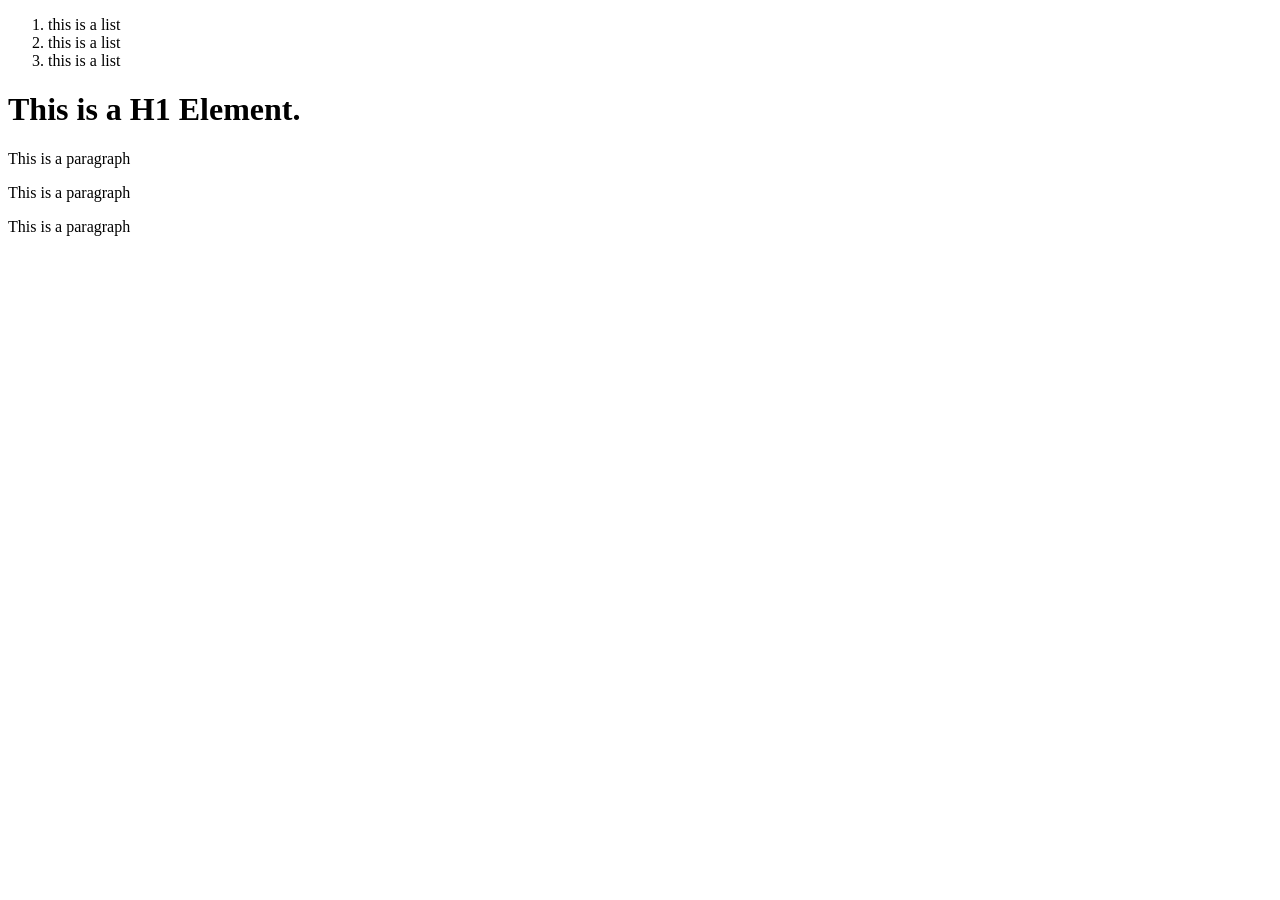
==== index.html @ 7719c1f0 "uploaded DOM Pratices" ====
<!DOCTYPE html>
<html lang="en">
<head>
    <meta charset="UTF-8">
    <meta name="viewport" content="width=device-width, initial-scale=1.0">
    <title>Leraning DOM</title>
    <script src="index.js" defer></script>
</head>
<body>
    <ol>
        <li>this is a list</li>
        <li>this is a list</li>
        <li>this is a list</li>
    </ol>

    <h1 id="intro">
        This is a H1 Element.
    </h1>
    
    <p class="text">This is a paragraph</p>
    <p class="text">This is a paragraph</p>
    <p class="text">This is a paragraph</p>

    
</body>
</html>
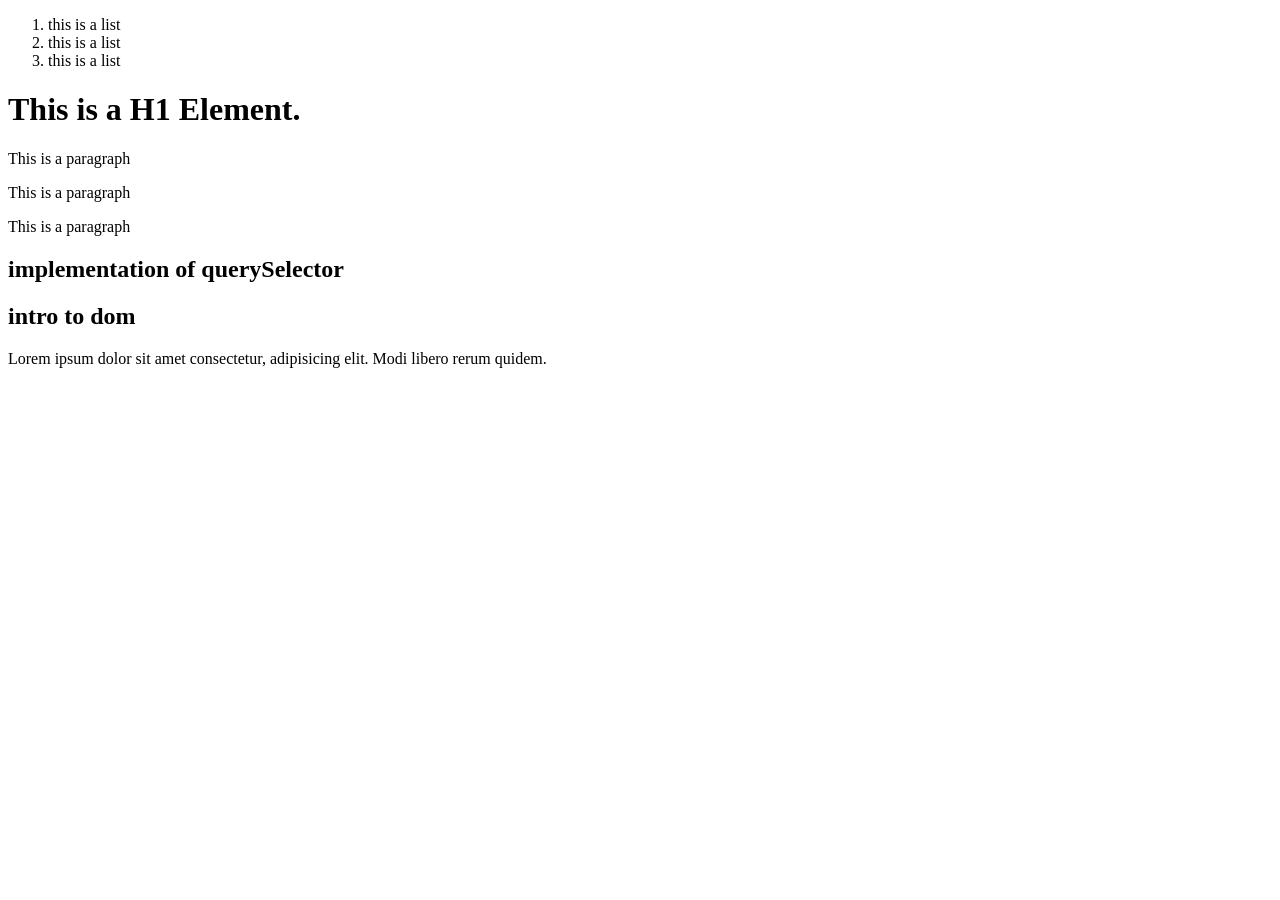
==== commit 14d38ca7: "Acessing DOM Elements" ====
--- a/index.html
+++ b/index.html
@@ -21,6 +21,16 @@
     <p class="text">This is a paragraph</p>
     <p class="text">This is a paragraph</p>
 
-    
+
+
+    <h2 class="title" id="title">implementation of querySelector</h2>
+
+    <div>
+        <h2>intro to dom</h2>
+
+        <p>
+            Lorem ipsum dolor sit amet consectetur, adipisicing elit. Modi libero rerum quidem.
+        </p>
+    </div>
 </body>
 </html>
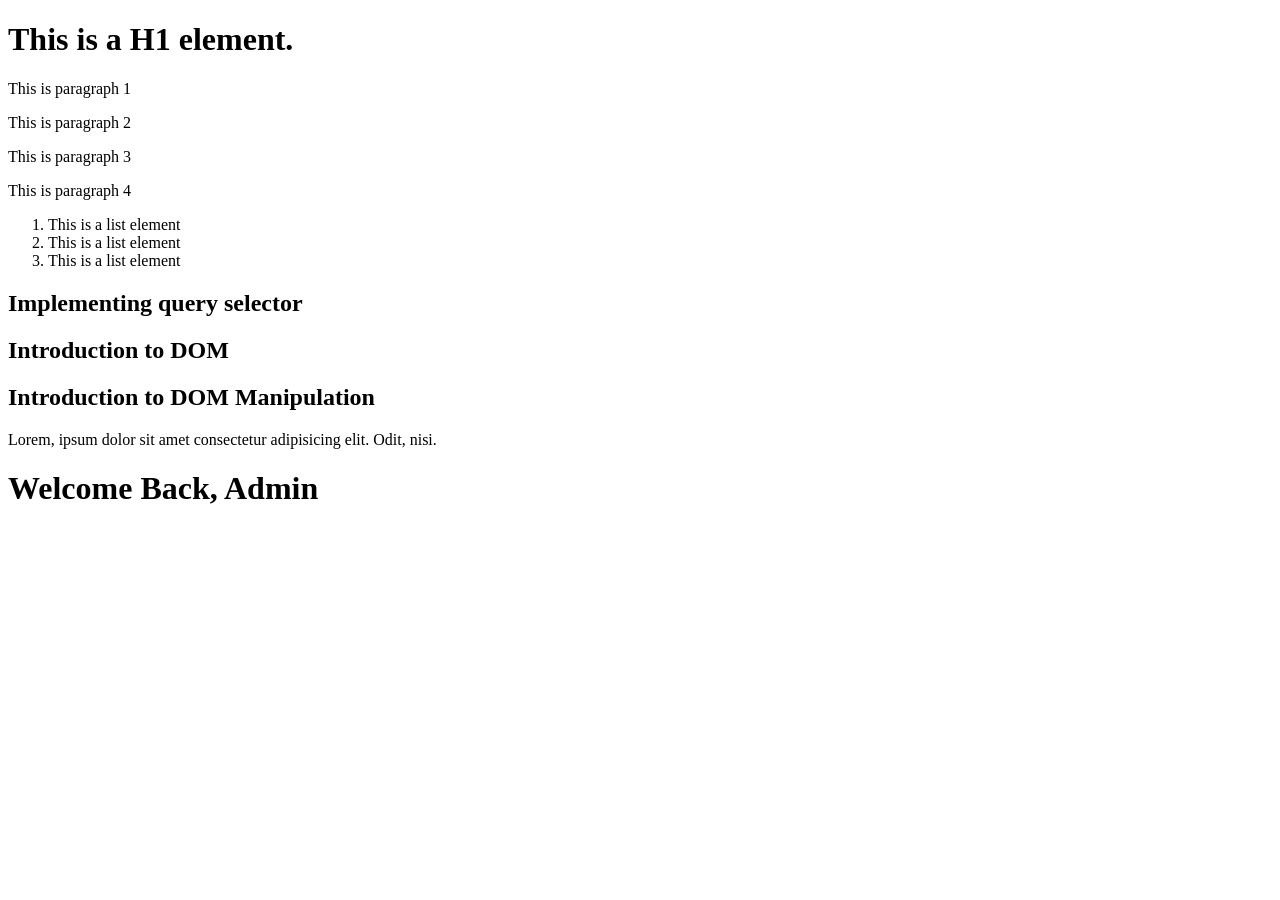
==== commit bd3ece6b: "Acessing DOM Elements" ====
--- a/index.html
+++ b/index.html
@@ -3,34 +3,41 @@
 <head>
     <meta charset="UTF-8">
     <meta name="viewport" content="width=device-width, initial-scale=1.0">
-    <title>Leraning DOM</title>
+    <title>Learning DOM</title>
     <script src="index.js" defer></script>
 </head>
 <body>
+
+    <h1 id="intro">
+        This is a H1 element.
+    </h1>
+
+    <p class="text">This is paragraph 1</p>
+    <p class="text">This is paragraph 2</p>
+    <p class="text">This is paragraph 3</p>
+    <p class="text">This is paragraph 4</p>
+
     <ol>
-        <li>this is a list</li>
-        <li>this is a list</li>
-        <li>this is a list</li>
+        <li>This is a list element</li>
+        <li>This is a list element</li>
+        <li>This is a list element</li>
     </ol>
 
-    <h1 id="intro">
-        This is a H1 Element.
-    </h1>
-    
-    <p class="text">This is a paragraph</p>
-    <p class="text">This is a paragraph</p>
-    <p class="text">This is a paragraph</p>
+    <h2 class="title" id="title">Implementing query selector</h2>
 
-
-
-    <h2 class="title" id="title">implementation of querySelector</h2>
-
-    <div>
-        <h2>intro to dom</h2>
+    <div class="dom">
+        <h2>Introduction to DOM</h2>
+        <h2>Introduction to DOM Manipulation</h2>
 
         <p>
-            Lorem ipsum dolor sit amet consectetur, adipisicing elit. Modi libero rerum quidem.
+            Lorem, ipsum dolor sit amet consectetur adipisicing elit. Odit, nisi.
         </p>
     </div>
+
+    <header id="main-header">
+        <h1>Welcome Back, Admin</h1>
+    </header>
+    
+    <!-- <script src="index.js"></script> -->
 </body>
 </html>
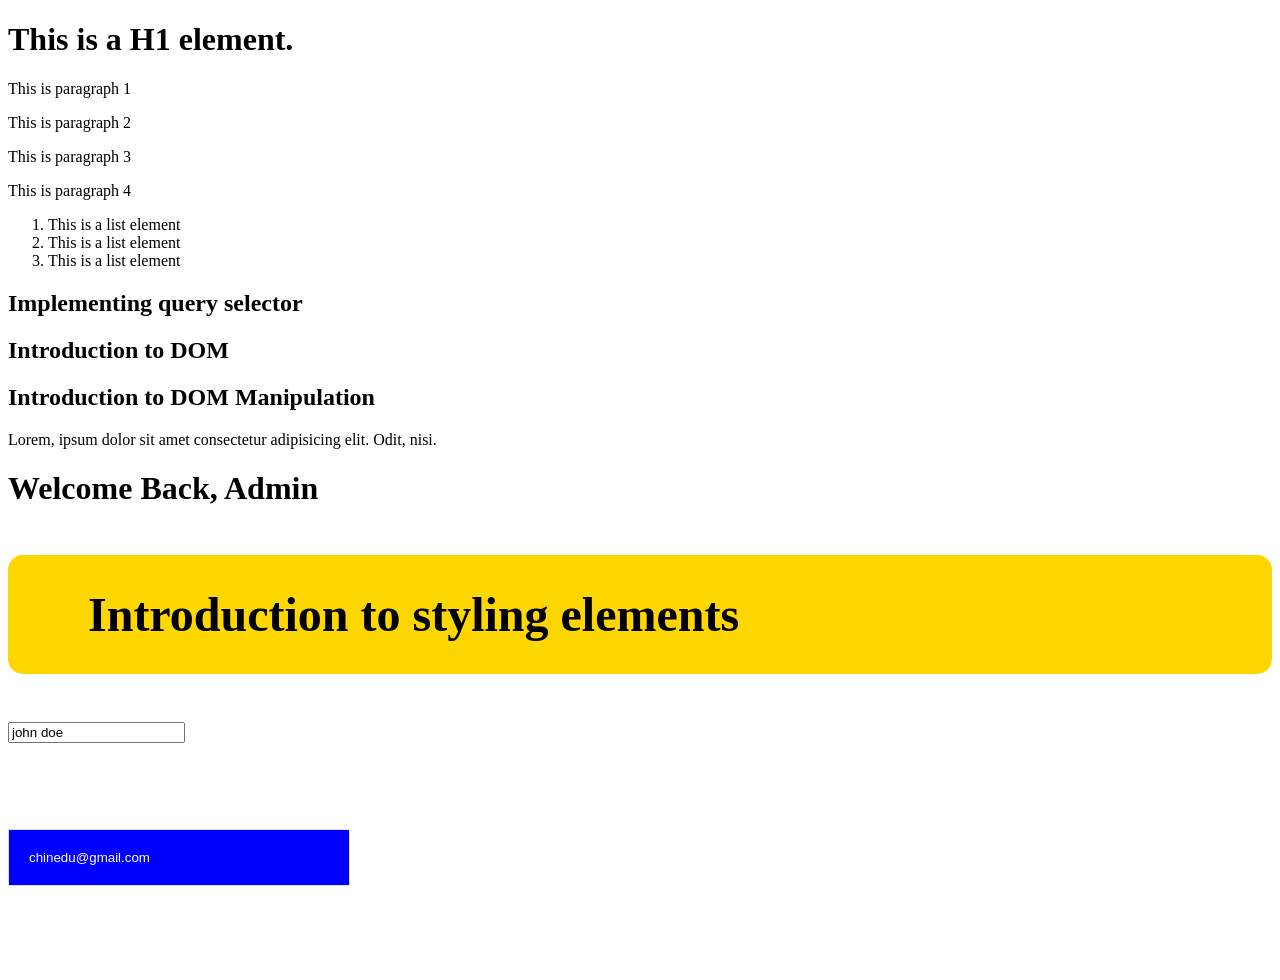
==== commit 8e65c993: "uploaded form value" ====
--- a/index.html
+++ b/index.html
@@ -4,7 +4,8 @@
     <meta charset="UTF-8">
     <meta name="viewport" content="width=device-width, initial-scale=1.0">
     <title>Learning DOM</title>
-    <script src="index.js" defer></script>
+    <script src="modify-dom.js" defer></script>
+    <link rel="stylesheet" href="index.css">
 </head>
 <body>
 
@@ -37,7 +38,34 @@
     <header id="main-header">
         <h1>Welcome Back, Admin</h1>
     </header>
+
+
+    <h3 id="intro-js" class="intro-js" data-intro-text="Learning the DOM"> Introduction to styling elements</h3>
+
+
+    <input type="text"
+    placeholder="Enter your full name"
+    id="full-name"
+    value="john doe"
+    >
+<br>
+<br>
+<br>
+
+    <input type="text"
+    placeholder="Enter your email"
+    id="email"
+    value="chinedu@gmail.com"
+    >
+
+    <br>
+<br>
+<br>
+
     
     <!-- <script src="index.js"></script> -->
+
+    
+
 </body>
 </html>
--- a/index.css
+++ b/index.css
@@ -0,0 +1,6 @@
+.intro-js{
+    background-color: blue;
+    color: aliceblue;
+    padding: 2rem 1rem;
+    font-size: 3rem;
+}
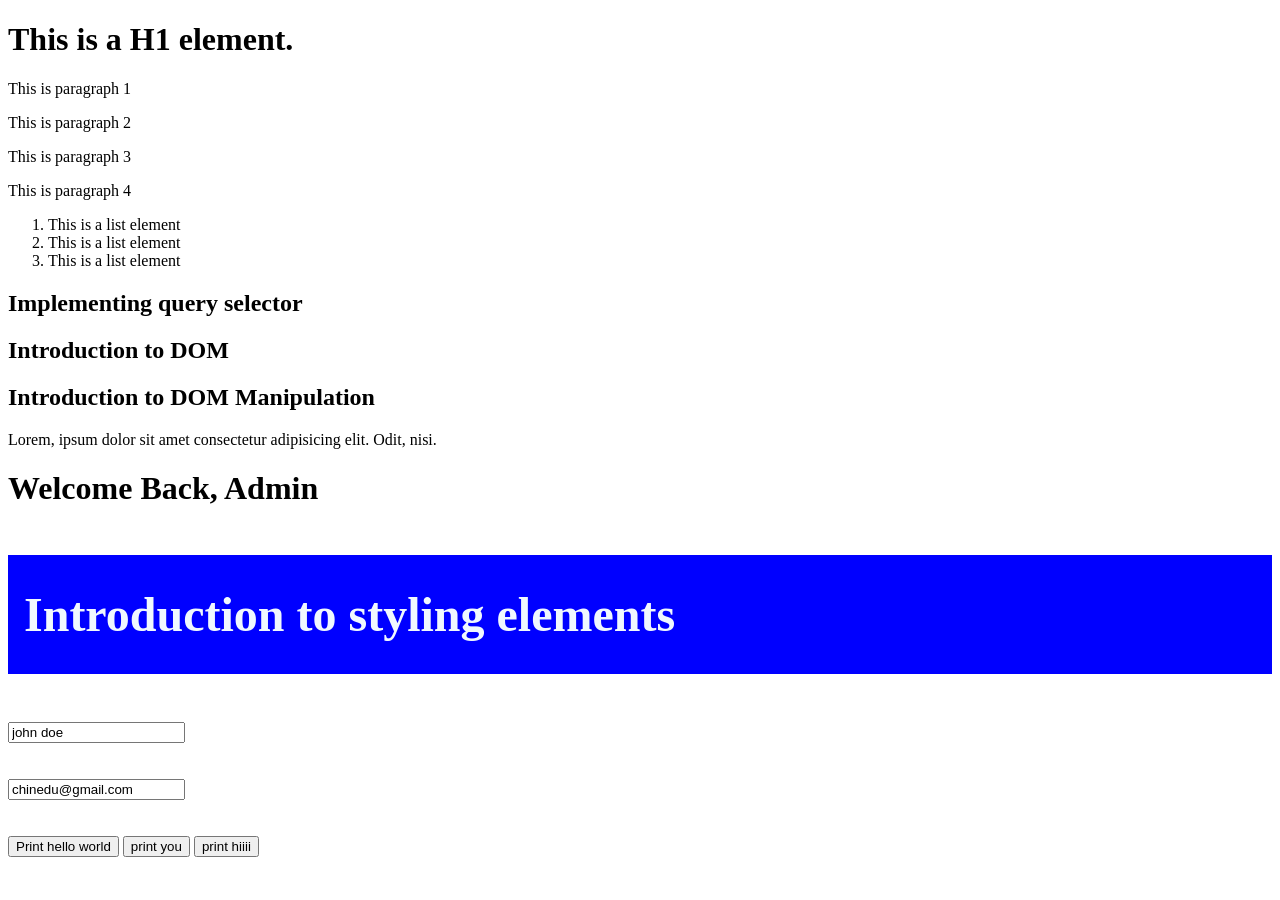
==== commit d65c59f2: "add updated code" ====
--- a/index.html
+++ b/index.html
@@ -4,7 +4,7 @@
     <meta charset="UTF-8">
     <meta name="viewport" content="width=device-width, initial-scale=1.0">
     <title>Learning DOM</title>
-    <script src="modify-dom.js" defer></script>
+    <script src="event-delegation.js" defer></script>
     <link rel="stylesheet" href="index.css">
 </head>
 <body>
@@ -62,6 +62,13 @@
 <br>
 <br>
 
+
+
+<div id="container">
+    <button id="">Print hello world</button>
+    <button id="">print you</button>
+    <button id="">print hiiii</button>
+</div>
     
     <!-- <script src="index.js"></script> -->
 
